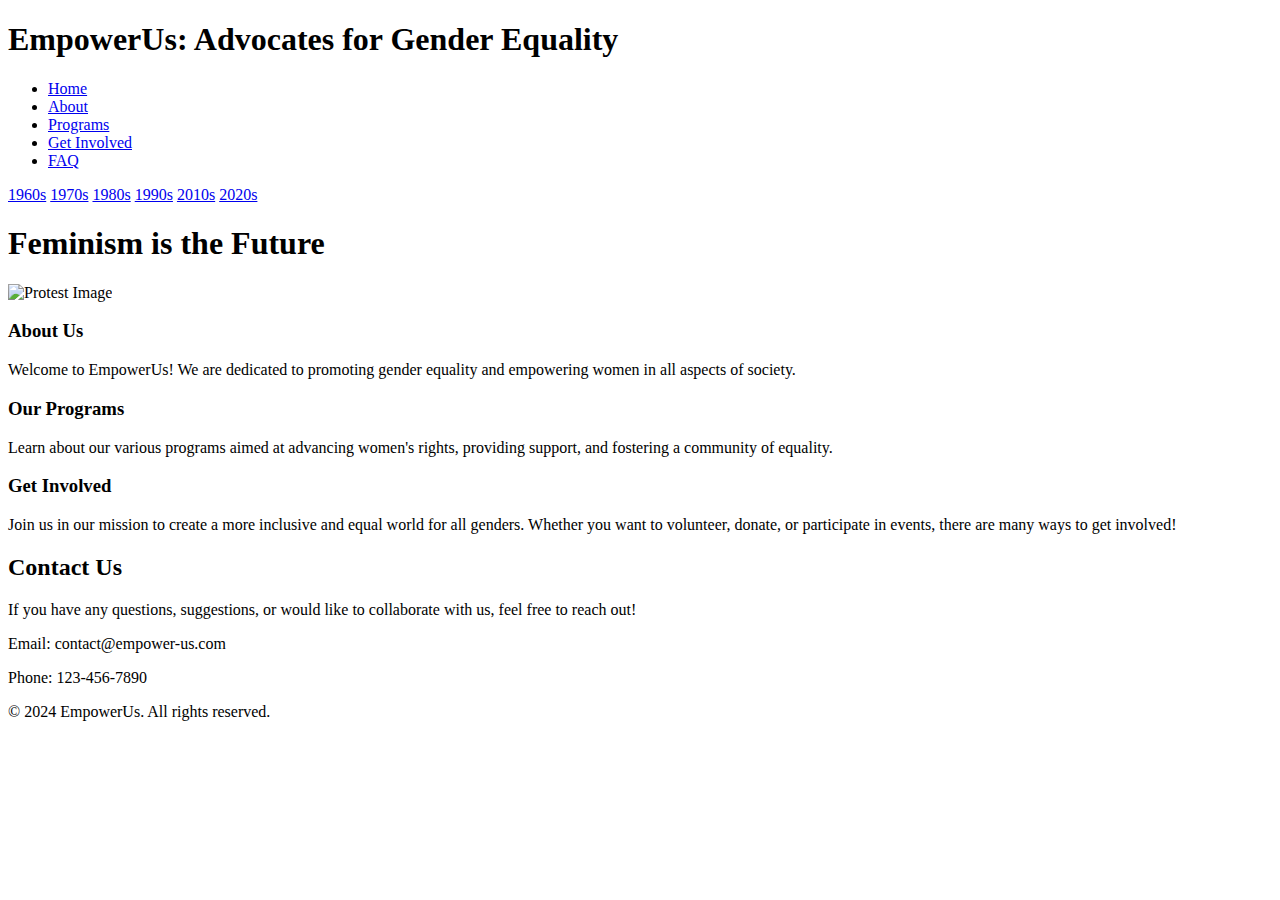
==== index.html @ 444257f5 "added new pages" ====
<!DOCTYPE html>
<html lang="en">
<head>
    <meta charset="UTF-8">
    <meta name="viewport" content="width=device-width, initial-scale=1.0">
    <title>EmpowerUs</title>
    <link rel="stylesheet" href="style.css">
</head>
<body>

    <header>
        <div class="container">
            <h1 id="text">EmpowerUs: Advocates for Gender Equality</h1>
            </aside>
            <nav>
                <ul>
                    <li class="current"><a href="index.html">Home</a></li>
                    <li><a href="about">About</a></li>
                    <li><a href="programs">Programs</a></li>
                    <li><a href="get-involved">Get Involved</a></li>
                    <li><a href="faq">FAQ</a></li>
                </ul>
            </nav>
        </div>
    </header>

    <div id="sidebar">
      <div class="sidebar-content">
          <a href="1963.html">1960s</a>
          <a href="1975.html">1970s</a>
          <a href="1988.html">1980s</a>
          <a href="1992.html">1990s</a>
          <a href="2014.html">2010s</a>
          <a href="2023.html">2020s</a>
      </div>
  </div>

    <section id="showcase">
        <div class="container">
          <h1 id="text">Feminism is the Future</h1>
          <img src="/img/showcase.jpg" alt="Protest Image">
        </div>
      </section>

      <section id="boxes">
        <div class="container">
          <div class="box">
            <h3>About Us</h3>
            <p>Welcome to EmpowerUs! We are dedicated to promoting gender equality and empowering women in all aspects of society.</p>
          </div>
          <div class="box">
            <h3>Our Programs</h3>
            <p>Learn about our various programs aimed at advancing women's rights, providing support, and fostering a community of equality.</p>
          </div>
          <div class="box">
            <h3>Get Involved</h3>
            <p>Join us in our mission to create a more inclusive and equal world for all genders. Whether you want to volunteer, donate, or participate in events, there are many ways to get involved!</p>
          </div>
        </div>
      </section>

    <section id="contact">
        <div class="container" id="contact">
            <h2>Contact Us</h2>
            <p>If you have any questions, suggestions, or would like to collaborate with us, feel free to reach out!</p>
            <p>Email: contact@empower-us.com</p>
            <p>Phone: 123-456-7890</p>
        </div>
    </section>

    <footer>
        <div class="container">
            <p>&copy; 2024 EmpowerUs. All rights reserved.</p>
        </div>
    </footer>

    <script src="script.js"></script>
</body>
</html>
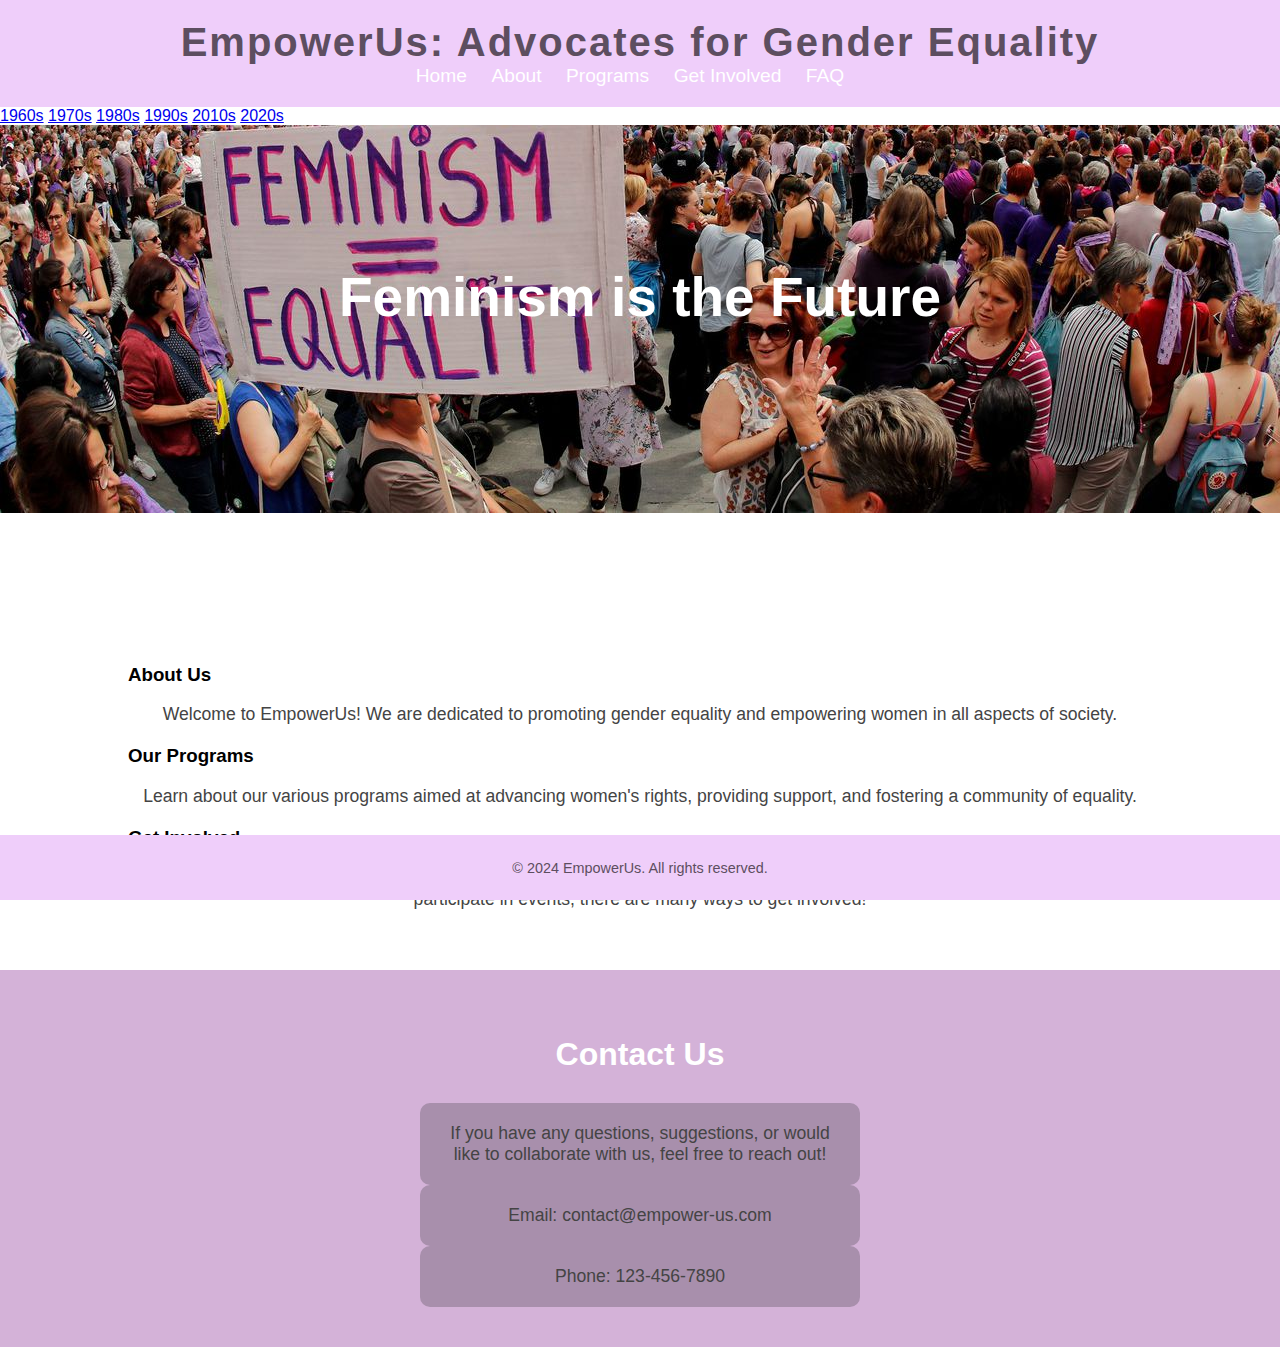
==== commit d94843d0: "showcase image fixed" ====
--- a/index.html
+++ b/index.html
@@ -3,8 +3,10 @@
 <head>
     <meta charset="UTF-8">
     <meta name="viewport" content="width=device-width, initial-scale=1.0">
-    <title>EmpowerUs</title>
-    <link rel="stylesheet" href="style.css">
+    <meta name="author" content="Isabel Cyr">
+    <meta name="keywords" content="gender equality, empowerment, feminist">
+    <title>EmpowerUs | Welcome</title>
+    <link rel="stylesheet" href="./css/style.css">
 </head>
 <body>
 
@@ -38,7 +40,6 @@
     <section id="showcase">
         <div class="container">
           <h1 id="text">Feminism is the Future</h1>
-          <img src="/img/showcase.jpg" alt="Protest Image">
         </div>
       </section>
 
--- a/css/style.css
+++ b/css/style.css
@@ -0,0 +1,172 @@
+/* Only edit this if you know what you are doing! */
+body { 
+    margin: 0px; 
+    padding: 0px; 
+    font-family:"Arial"; 
+    background-color: white }
+.container{
+     width: 80%;
+     margin: auto; /*moves it over to the middle*/
+     overflow: hidden;
+}
+
+ul{
+    margin: 0;
+    padding: 0;
+}
+
+#bg_desktop {
+	top: 0px;
+	left: 0px;
+	width: 1440px;
+	height: 1024px;
+}
+
+#bg_main {
+	top: 0px;
+	left: 0px;
+	width: 1440px;
+	height: 1024px;
+	background:rgba(212,178,216,1);
+}
+
+#text{
+    color: rgba(93,78,96)
+}
+
+#bg_pink{
+	width: 1440px;
+	height: 429px;
+	background-color: rgba(239,206,250);
+}
+
+#text-header{
+	font-family:Verdana, Geneva, Tahoma, sans-serif;
+	color: rgb(93,78,96);
+}
+
+#song-title{
+	font-family:monospace;
+	color: rgb(93,78,96);
+}
+
+header {
+    background: rgba(239,206,250);
+    padding: 20px 0;
+    text-align: center;
+}
+
+header h1 {
+    margin: 0;
+    font-size: 2.5rem;
+    letter-spacing: 2px;
+}
+
+nav ul {
+    list-style: none;
+}
+
+nav ul li {
+    display: inline;
+    margin-right: 20px;
+}
+
+nav ul li a {
+    color: #fff;
+    text-decoration: none;
+    font-size: 1.2rem;
+    transition: color 0.3s ease;
+}
+
+nav ul li a:hover {
+    color:rgba(130,108,127)
+}
+
+section {
+    padding: 40px 0;
+}
+
+section h2 {
+    font-size: 2rem;
+    text-align: center;
+    margin-bottom: 30px;
+}
+
+section p {
+    font-size: 1.1rem;
+    color: #444;
+    text-align: center;
+    margin-bottom: 20px;
+}
+
+/* Showcase image */
+#showcase{
+    min-height: 400px;
+    background: url('../img/showcase.jpg') no-repeat 0 -400px; /*get image from outside folder*/
+    text-align:center;
+    color:white;
+}
+
+#showcase h1{
+    margin-top:100px;
+    font-size:55px;
+    margin-bottom:10px;
+    color:white;
+}
+
+/* Styling for footer */
+footer {
+    position: fixed;
+    bottom: 0;
+    width: 100%;
+    background: rgba(239,206,250);
+    color: rgba(93,78,96);
+    text-align: center;
+    padding: 10px 0;
+}
+
+footer p {
+    font-size: 0.9rem;
+}
+
+@media screen and (max-width: 768px) {
+    .container {
+        width: 90%;
+    }
+
+    header h1 {
+        font-size: 2rem;
+    }
+
+    nav ul li a {
+        font-size: 1rem;
+    }
+
+    section h2 {
+        font-size: 1.8rem;
+    }
+
+    section p {
+        font-size: 1rem;
+    }
+
+    footer p {
+        font-size: 0.8rem;
+    }
+}
+
+/* Styling for Contact section */
+#contact {
+    background: rgba(212,178,216);
+    color: #fff;
+}
+
+#contact p {
+    font-size: 1.1rem;
+    max-width: 400px;
+    margin: auto;
+    padding: 20px;
+    padding-bottom: 20px;
+    border-radius: 10px;
+    background-color:rgba(168,143,172);
+}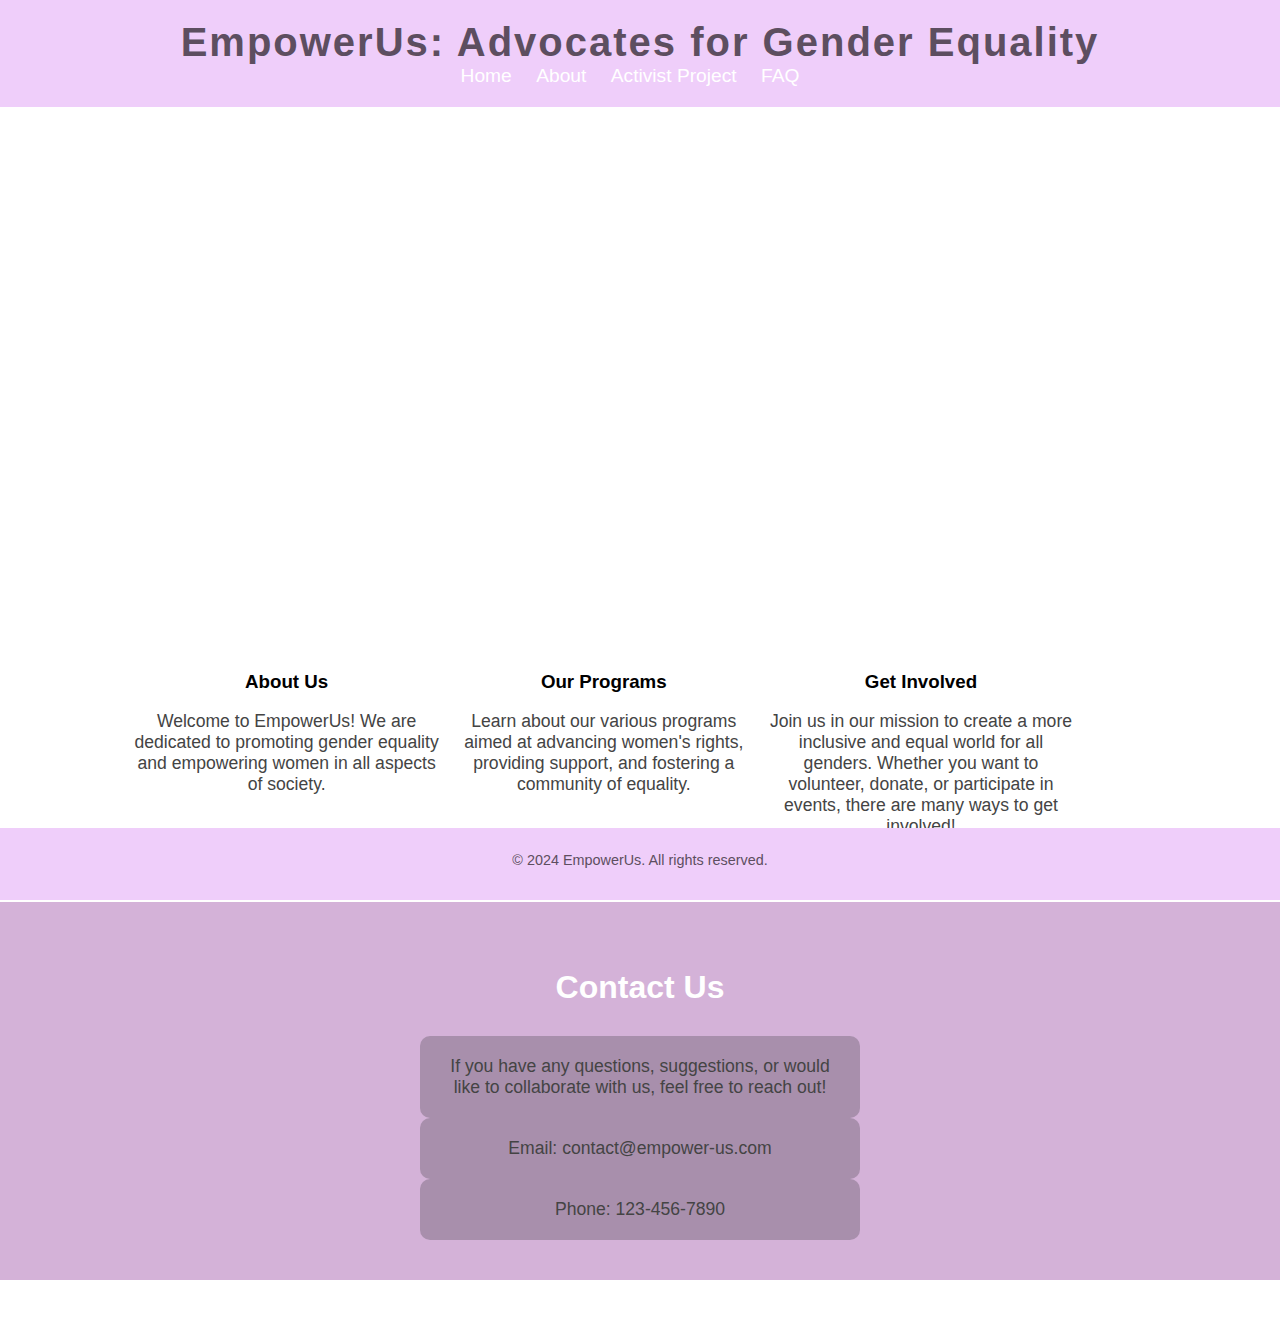
==== commit 6f10a6e0: "fixed nav menu" ====
--- a/index.html
+++ b/index.html
@@ -17,25 +17,13 @@
             <nav>
                 <ul>
                     <li class="current"><a href="index.html">Home</a></li>
-                    <li><a href="about">About</a></li>
-                    <li><a href="programs">Programs</a></li>
-                    <li><a href="get-involved">Get Involved</a></li>
-                    <li><a href="faq">FAQ</a></li>
+                    <li><a href="about.html">About</a></li>
+                    <li><a href="activist_project.html">Activist Project</a></li>
+                    <li><a href="faq.html">FAQ</a></li>
                 </ul>
             </nav>
         </div>
     </header>
-
-    <div id="sidebar">
-      <div class="sidebar-content">
-          <a href="1963.html">1960s</a>
-          <a href="1975.html">1970s</a>
-          <a href="1988.html">1980s</a>
-          <a href="1992.html">1990s</a>
-          <a href="2014.html">2010s</a>
-          <a href="2023.html">2020s</a>
-      </div>
-  </div>
 
     <section id="showcase">
         <div class="container">
@@ -74,7 +62,5 @@
             <p>&copy; 2024 EmpowerUs. All rights reserved.</p>
         </div>
     </footer>
-
-    <script src="script.js"></script>
 </body>
 </html>
--- a/css/style.css
+++ b/css/style.css
@@ -2,6 +2,7 @@
 body { 
     margin: 0px; 
     padding: 0px; 
+    padding-bottom:50px;
     font-family:"Arial"; 
     background-color: white }
 .container{
@@ -9,24 +10,99 @@
      margin: auto; /*moves it over to the middle*/
      overflow: hidden;
 }
-
+p {
+    margin-bottom: 1.5em; /* adds 1 unit of spacing after each paragraph */
+  }
+  
+/* Table of Contents */
+.toc-wrapper{
+    background-color: rgba(239,206,250);
+    max-width: 500px;
+    border-radius: 50px;
+    box-shadow: 0 3px 30px rgb(0 0 0 / .24);
+    margin: auto;
+}
+.toc-header{
+    background: rgba(212,178,216,1);
+    padding:30px;
+    border-radius: 50px 50px 0 100px;
+    min-height: 100px;
+    display: flex;
+    align-items: center;
+}
+.toc-heading{
+    font-size: 25px;
+    color: white;
+    margin:0;
+    text-align: center;
+    width:100%;
+    font-weight: 600;
+}
+.toc-list-wrapper{
+    background: rgba(212,178,216,1);
+    border-radius: 50px 0 52px 52px;
+}
+.toc-list{
+    border-radius: 0 50px;
+    margin: 0;
+    list-style: none;
+    background: rgba(239,206,250);
+    list-style: none;
+}
+.toc-list-item:not(:last-child){
+    margin-bottom: 15px;
+    border-bottom: 1px solid rgba(212,178,216);
+}
+.toc-list-item a{
+    position:relative;
+    color: rgba(93,78,96);
+    text-decoration: none;
+    font-size: 15px;
+    display: block;
+    padding: 10px 10px 10px 50px;
+    border-radius: 10px;
+    cursor: pointer;
+    transition: color 0.3s ease;
+}
+.toc-list-item a:before{
+    content: '';
+    width: 25px;
+    height: 25px;
+    position:absolute;
+    border-radius: 50%;
+    left:10px;
+    top:0;
+    bottom:0;
+    margin: auto;
+}
+.toc-list-item:hover{
+    color:white;
+    box-shadow: 0 8px 15px rgb(239,206,250 / .55);
+    background:rgb(212,178,216);
+}
+/* HTML link button */
+.button {
+    display: inline-block;
+    padding: 10px 20px;
+    background-color: rgb(130,108,127);
+    color: #fff;
+    text-decoration: none;
+    border-radius: 5px;
+    transition: background-color 0.3s ease;
+}
+
+.button:hover {
+    background-color: rgb(212,178,216);
+}
 ul{
     margin: 0;
     padding: 0;
 }
 
-#bg_desktop {
-	top: 0px;
-	left: 0px;
-	width: 1440px;
-	height: 1024px;
-}
-
 #bg_main {
 	top: 0px;
 	left: 0px;
-	width: 1440px;
-	height: 1024px;
+    padding-bottom: 20px;
 	background:rgba(212,178,216,1);
 }
 
@@ -35,20 +111,50 @@
 }
 
 #bg_pink{
-	width: 1440px;
-	height: 429px;
 	background-color: rgba(239,206,250);
+    top: 0px;
+	left: 0px;
+    padding-bottom: 20px;
+}
+
+/* Boxes */
+#boxes{
+    margin-top:20px;
+}
+
+/* for individual boxes */
+#boxes .box{
+    float:left;
+    text-align: center;
+    width:30%;
+    padding:5px;
+}
+/* Main-col - About page*/
+article#main-col{
+    float:left;
+    width:65%;
+}
+/* Sidebar - About page*/
+aside#sidebar{
+    float: right;
+    width:30%;
+    margin-top: 10px;
+}
+
+aside#sidebar .quote input, aside#sidebar .quote textarea{
+    width: 90%;
+    padding: 5px;
 }
 
 #text-header{
 	font-family:Verdana, Geneva, Tahoma, sans-serif;
 	color: rgb(93,78,96);
-}
-
-#song-title{
-	font-family:monospace;
-	color: rgb(93,78,96);
-}
+    margin: auto;
+    text-align: center;
+    padding-top: 25px;
+    padding-bottom: 25px;
+}
+
 
 header {
     background: rgba(239,206,250);
@@ -79,7 +185,7 @@
 }
 
 nav ul li a:hover {
-    color:rgba(130,108,127)
+    color:rgba(130,108,127);
 }
 
 section {
@@ -102,11 +208,17 @@
 /* Showcase image */
 #showcase{
     min-height: 400px;
-    background: url('../img/showcase.jpg') no-repeat 0 -400px; /*get image from outside folder*/
+    background: url('../img/showcase_1.jpg') no-repeat 0 -200px; /*get image from outside folder*/
+    background-size: cover;
     text-align:center;
     color:white;
 }
 
+#showcase-nonimg{
+    text-align:center;
+    color: rgb(93,78,96);
+    font-size: 25px;
+}
 #showcase h1{
     margin-top:100px;
     font-size:55px;
@@ -123,6 +235,7 @@
     color: rgba(93,78,96);
     text-align: center;
     padding: 10px 0;
+    margin-top: 200px;
 }
 
 footer p {
@@ -169,4 +282,10 @@
     padding-bottom: 20px;
     border-radius: 10px;
     background-color:rgba(168,143,172);
+}
+
+/* Main-col - About page*/
+article#main-col{
+    float:left;
+    width:65%;
 }